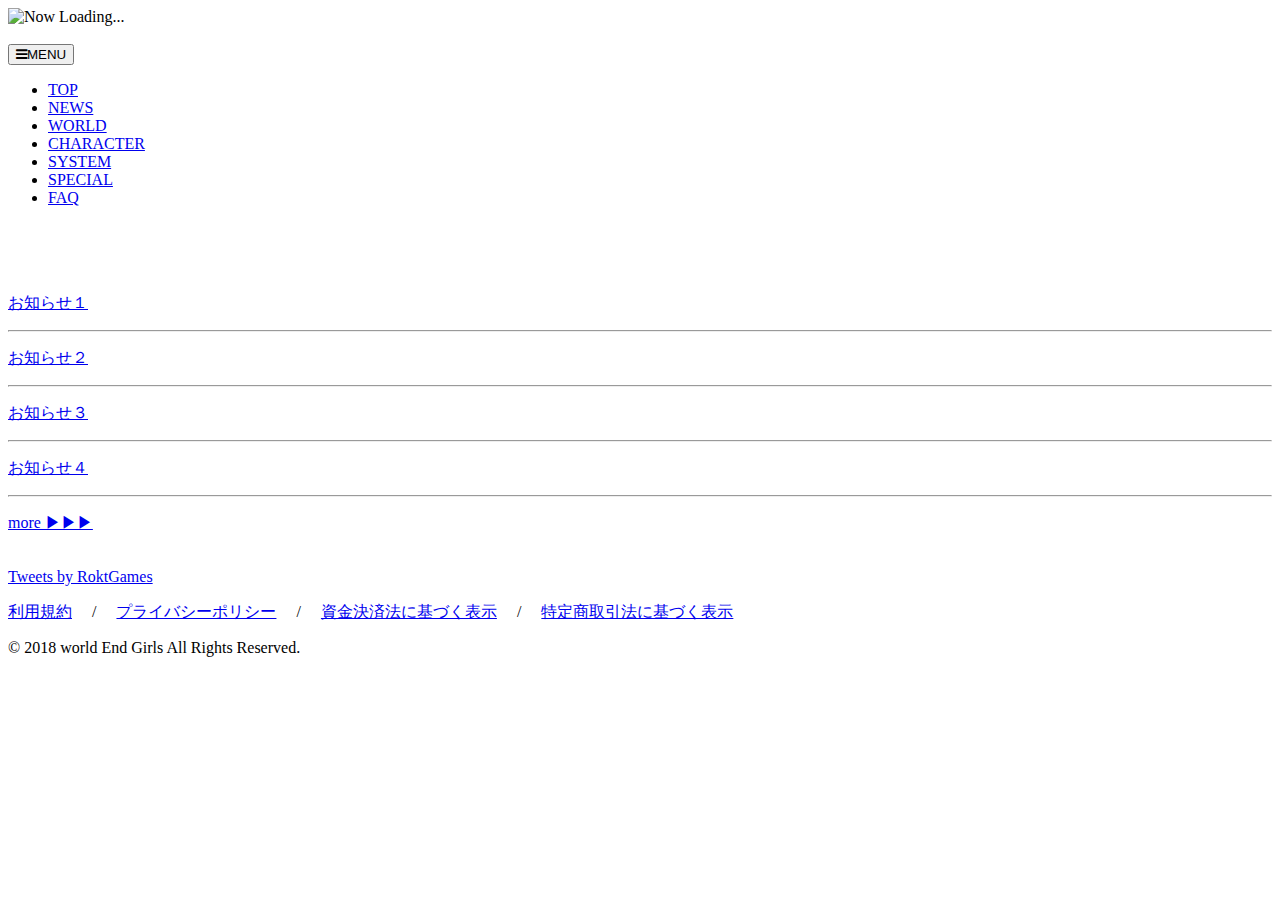
==== index.html @ 0b88b8f5 "Add files via upload" ====
<!DOCTYPE html>
<html lang="ja">
<head>
  <meta charset="UTF-8">
  <title>ワールドエンドガールズ</title>
  <meta name="viewport" content="width=device-width">
  <meta http-equiv="Expires" content="0">
  <link rel="stylesheet" href="css/normalize.css">
<link rel="stylesheet" href="css/style.css?update=20180203" />
  <link rel="SHORTCUT ICON" href="img/WEG.ico">
  <link href="http://netdna.bootstrapcdn.com/font-awesome/4.2.0/css/font-awesome.css" rel="stylesheet">
  <meta name=”robots” content=”noindex”>
  <script type="text/javascript" src="js/jquery-3.2.1.min.js"></script>
<script type="text/javascript">
    /*トグル*/
  $(function(){

  	$("#menubtn").click(function(){
  		$("#menu").slideToggle();
  	});

  });
  //画像のみ保存禁止
  $(function(){
  $("img").on("contextmenu",function(){
  return false;
  });
});
/*ローディング*/
$('head').append(
    '<style type="text/css">#container { display: none; } #fade, #loader { display: block; }</style>'
);

jQuery.event.add(window,"load",function() { // 全ての読み込み完了後に呼ばれる関数
    var pageH = $("#container").height();

    $("#fade").css("height", pageH).delay(900).fadeOut(800);
    $("#loader").delay(600).fadeOut(300);
    $("#container").css("display", "block");
});
/**/

  </script>
</head>
<body onMouseDown="return false;" onSelectStart="return false">
  <div id="loader">
    <img src="img/a.gif" alt="Now Loading..." width="auto" height="auto">
</div>
<div id="fade"></div>
<div id="container">
  <!--[if lt IE 8]>
          <p>お使いのブラウザは<strong>古い</strong>ため、表示が崩れることがあります。
          <a href="http://browsehappy.com/">他のブラウザ</a>を利用されるか、<a href="http://www.google.com/chromeframe/?redirect=true">Google Chrome Frame</a>をインストールすることで正しく表示することができます。</p>
  <![endif]-->
  <div class="wrapper">
    <div class="content">
      <div class="box">
<header>
<div class="boxA">
  <div class="boxA-1">
    <a href="index.html"><img src="img/Title_rogo.png" alt="" class="logo" width="auto" height="130"></a>
  </div>
  <div class="boxA-2">

    <button type="button" id="menubtn">
    <i class="fa fa-bars"></i><span>MENU</span>

    </button>

    <nav class="menu" id="menu">
    <ul>
      <li ontouchstart=""><a href="#"><img src="img/bottanA_.png" alt="" class="m1"><span class="mA">TOP</span></a></li>
      <li ontouchstart=""><a href="news.html"><img src="img/bottanB.png" alt="" class="m2"
        onmouseover="this.src='img/bottanB_.png'" onmouseout="this.src='img/bottanB.png'"><span class="mB">NEWS</span></a></li>
        <li ontouchstart=""><a href="world.html"><img src="img/bottanG.png" alt="" class="m7"
          onmouseover="this.src='img/bottanG_.png'" onmouseout="this.src='img/bottanG.png'"><span class="mG">WORLD</span></a></li>
      <li ontouchstart=""><a href="character.html"><img src="img/bottanC.png" alt="" class="m3"
        onmouseover="this.src='img/bottanC_.png'" onmouseout="this.src='img/bottanC.png'"><span class="mC">CHARACTER</span></a></li>
      <li ontouchstart=""><a href="system.html"><img src="img/bottanD.png" alt="" class="m4"
        onmouseover="this.src='img/bottanD_.png'" onmouseout="this.src='img/bottanD.png'"><span class="mD">SYSTEM</span></a></li>
      <li ontouchstart=""><a href="special.html"><img src="img/bottanE.png" alt="" class="m5"
        onmouseover="this.src='img/bottanE_.png'" onmouseout="this.src='img/bottanE.png'"><span class="mE">SPECIAL</span></a></li>
      <li ontouchstart=""><a href="faq.html"><img src="img/bottanF.png" alt="" class="m6"
        onmouseover="this.src='img/bottanF_.png'" onmouseout="this.src='img/bottanF.png'"><span class="mF">FAQ</span></a></li>

      <!--<li><div class="mv1">
        <iframe
        src="https://www.youtube.com/embed/xvHPAVapnuY?rel=0&iv_load_policy=3&showinfo=0&controls=0&modestbranding=1"
        frameborder="0" allowfullscreen>
        </iframe>
      </div></li>-->
    </ul>
  </nav>

  </div>
</div>
</header>
<span><img class="cathi" src="img/catch.png" alt="" class="myimg1" width="80%" height=""></span>
<span><img class="cathi2" src="img/catch.png" alt="" class="myimg1" width="80%" height=""></span>


<div class="download-button">
  <div class="yo"><img class="" src="img/yotei.png" alt="" width="50%" height="auto"></div>
<!--
  <div class="ap"><a class="apple" target="_blank" href="javascript:void(0)">
    <img src="img/apple.png" alt="" class="apimg" width="" height=""></a></div>
  <div class="go"><a class="google" target="_blank" href="javascript:void(0)">
  <img src="img/google.png" alt="" class="goimg" width="" height=""></a></div>
-->
</div>

<!--
<div class="mv2">
  <iframe
  src="https://www.youtube.com/embed/xvHPAVapnuY?rel=0&iv_load_policy=3&showinfo=0&controls=0&modestbranding=1"
  frameborder="0" allowfullscreen>
  </iframe>
</div>-->


<div class="contmoji">
  <span><img src="img/news2.png" alt="" class="C"></span>
</div>

<div class="HQ">
  <div class="Os">
    <div class="Os2">

      <p class="no1"><a href="#">お知らせ１</a></p>
      <hr>
      <p class="no1"><a href="#">お知らせ２</a></p>
      <hr>
      <p class="no1"><a href="#">お知らせ３</a></p>
      <hr>
      <p class="no1"><a href="#">お知らせ４</a></p>
      <hr>

      <p class="no1 no2"><a href="news.html">more ▶▶▶</a></p>


    </div>
  </div>

  <div class="contmoji2">
    <span><img src="img/twitter.png" alt="" class="C"></span>
  </div>

  <div class="Tw">
    <div class="Tw2">
      <a class="twitter-timeline" href="https://twitter.com/RoktGames?ref_src=twsrc%5Etfw">
      Tweets by RoktGames</a> <script async src="https://platform.twitter.com/widgets.js" charset="utf-8"></script>
    </div>
</div>
</div>


</div><!--widthのdiv-->
</div><!--contentのdiv-->


</div><!--wrapperのdiv-->
<div class="footer">
  <div class="link">
    <p>
    <a href="#">利用規約</a>
    <span>　/　</span>
    <a href="#">プライバシーポリシー</a>
    <span>　/　</span>
    <a href="#">資金決済法に基づく表示</a>
    <span>　/　</span>
    <a href="#">特定商取引法に基づく表示</a>
  </p>
  </div>
  <div class="copyright">
  <p>© 2018 world End Girls  All Rights Reserved.</p>
  </div>
</div>
</div><!--ローディングのやつ-->

</body>

</html>
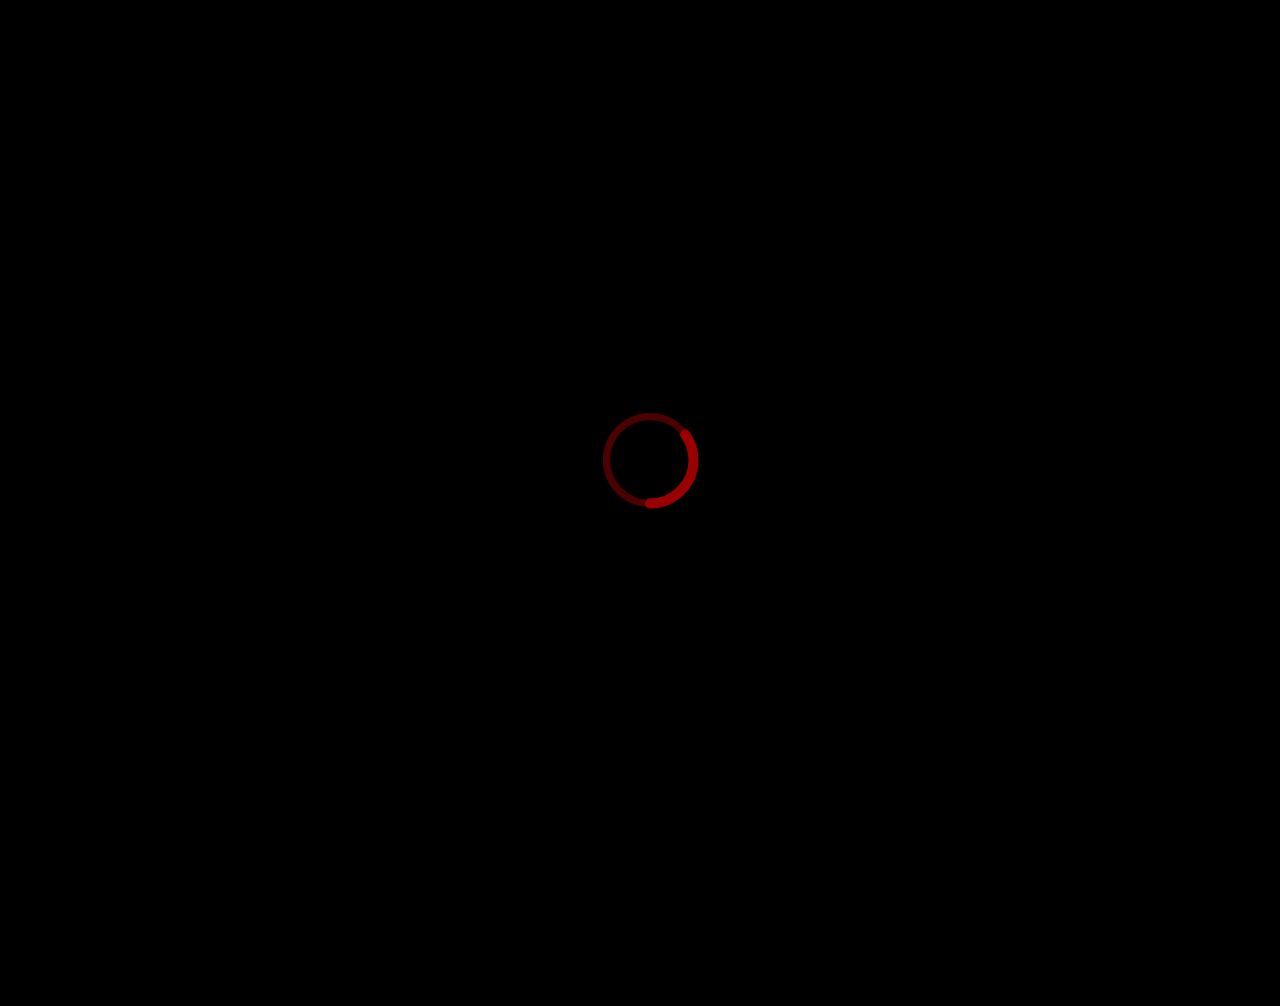
==== commit 072ce872: "Add files via upload" ====
--- a/index.html
+++ b/index.html
@@ -126,14 +126,17 @@
   <div class="Os">
     <div class="Os2">
 
-      <p class="no1"><a href="#">お知らせ１</a></p>
+      <p class="no1"><a href="#">2019/05/01<br>公式サイトを公開しました。</a></p>
       <hr>
-      <p class="no1"><a href="#">お知らせ２</a></p>
+      <!--
+      <p class="no1"><a href="#"></a></p>
       <hr>
-      <p class="no1"><a href="#">お知らせ３</a></p>
+      <p class="no1"><a href="#"></a></p>
       <hr>
-      <p class="no1"><a href="#">お知らせ４</a></p>
+      <p class="no1"><a href="#"></a></p>
       <hr>
+      -->
+
 
       <p class="no1 no2"><a href="news.html">more ▶▶▶</a></p>
 
@@ -147,8 +150,12 @@
 
   <div class="Tw">
     <div class="Tw2">
+<a class="twitter-timeline" data-height="300" href="https://twitter.com/RoktGames?ref_src=twsrc%5Etfw">Tweets by RoktGames</a>
+<script async src="https://platform.twitter.com/widgets.js" charset="utf-8"></script>
+
+      <!--
       <a class="twitter-timeline" href="https://twitter.com/RoktGames?ref_src=twsrc%5Etfw">
-      Tweets by RoktGames</a> <script async src="https://platform.twitter.com/widgets.js" charset="utf-8"></script>
+      Tweets by RoktGames</a> <script async src="https://platform.twitter.com/widgets.js" charset="utf-8"></script>-->
     </div>
 </div>
 </div>
--- a/css/style.css
+++ b/css/style.css
@@ -0,0 +1,396 @@
+@charset "UTF-8";
+
+
+body{margin:0;
+    background-color: #000;
+    font-family: 'メイリオ','Hiragino Kaku Gothic Pro',sans-serif;
+  }
+  #loader{
+    width: 80px;
+    height: 80px;
+    display: none;
+    position: fixed;
+    _position: absolute;     /* IE6対策 */
+    top: 50%;
+    left: 50%;
+    margin-top: -40px;       /* heightの半分のマイナス値 */
+    margin-left: -40px;      /* widthの半分のマイナス値 */
+    z-index: 10;             /* #fadeより多い値を入れて下さい */
+}
+#fade{
+    width: 100%;
+    height: 100%;
+    display: none;
+    background-color: #000;
+    position: absolute;
+    top: 0px;
+    left: 0px;
+    z-index: 5;              /* #loaderより少ない値を入れて下さい */
+}
+  .wrapper{min-height: auto;
+    background: url("../img/background.gif") no-repeat center center;
+    background-size: cover;
+    overflow: hidden;
+    position: relative;}
+  .content{min-height: 940px;
+    background: url("../img/main-background-character.png") no-repeat center center;
+    background-size: cover;
+
+    overflow: hidden;
+    position: relative;}
+  .box{width: auto; margin:0 auto; position: relative;}
+    .box:After{content:""; display: block; clear: both;}
+.boxA{width: 500px; height: auto;float: left;}
+/*ロゴ*/
+.boxA-1{text-align: center; margin: 10px; height: 150px;}
+.logo{margin-left: 100px; padding-top: 45px;}
+/*ナビゲーション*/
+.boxA-2{margin-top: 75px; margin-left: 100px;}
+.menu ul{margin: 0; padding: 0; list-style: none; height: 590px;}
+.menu li{width: 250px; margin-top: 40px; opacity: 0.9; text-align: left;}
+.menu img{width: auto; height: 45px;}
+/*保存禁止　スマホ*/
+img{
+  -webkit-touch-callout:none;
+  -webkit-user-select:none;
+  -moz-touch-callout:none;
+  -moz-user-select:none;
+  touch-callout:none;
+  user-select:none;
+}
+/*キャッチコピー*/
+.cathi{position: absolute;top:50px; right:0; height: 90%; width: auto;}
+/*download*/
+.download-button{width: 100%;clear: both; z-index: 5;}
+.download-button:After{content:""; display: block; clear: both;}
+.ap{
+  float: left;width: 68%; text-align: right;
+  padding-right: 2%;
+  -moz-box-sizing:border-box;
+  -webkit-box-sizing:border-box;
+  box-sizing:border-box;}
+.go{float: left;width: 28%; text-align: left;
+  padding-left: 2%;
+  -moz-box-sizing:border-box;
+  -webkit-box-sizing:border-box;
+  box-sizing:border-box;
+}
+
+.yo{
+  display: inline-block;
+  position: relative;
+  float: right;width: 80%; text-align: right;
+  margin-right: 10%;
+  -moz-box-sizing:border-box;
+  -webkit-box-sizing:border-box;
+  box-sizing:border-box;
+
+}
+
+
+.apimg{width: auto; height: 70px;}
+  .goimg{width: auto; height: 70px;}
+  /*ふったー*/
+.footer{
+background-color: #000;
+color: #fff;
+font-size: 0.70em;
+line-height: 1em;
+padding: 1em 0;
+justify-content: space-around;
+width: 100%;
+}
+.footer:After{content:""; display: block; clear: both;}
+.link{float: left; width: 50%;text-align: center;
+  padding: 5px;
+  -moz-box-sizing:border-box;
+  -webkit-box-sizing:border-box;
+  box-sizing:border-box;
+}
+.copyright{float: left; width: 50%; text-align: center;
+  padding: 5px;
+  -moz-box-sizing:border-box;
+  -webkit-box-sizing:border-box;
+  box-sizing:border-box;}
+.footer a{
+  color: #fff;
+}
+
+.mv1{
+  background: url("../img/back.png") no-repeat; background-size: 100%;
+  position:relative;
+  width:auto;
+  padding-top:85%;
+  margin: auto;
+  margin-top: 5%;
+}
+.mv1 iframe{
+  position:absolute;
+  top: 0;
+  right: 0;
+  bottom: 0;
+  left: 0;
+  margin: auto;
+  width: 85%;
+  height: 57%;
+}
+
+
+
+.mv2{
+  background: url("../img/back.png") no-repeat; background-size: 100%;
+  position:relative;
+  width:80%;
+  padding-top:67%;
+  margin: auto;
+  margin-top: 5%;
+}
+.mv2 iframe{
+  position:absolute;
+  top: 0;
+  right: 0;
+  bottom: 0;
+  left: 0;
+  margin: auto;
+  width: 85%;
+  height: 57%;
+}
+
+.contmoji{display: none;}
+.contmoji2{display: none;}
+
+.HQ{width: 100%; height:auto;}
+.HQ:After{ content:""; display: block; clear: both;}
+
+.Os{width: 80%; height: auto; background: url("../img/back2.jpg");background-size:cover;
+  font-size: 12px;
+border: solid 1px #fff;
+margin: auto;
+padding: 5%;
+-moz-box-sizing:border-box;
+-webkit-box-sizing:border-box;
+box-sizing:border-box;
+padding-bottom: 2.5px;
+margin-bottom: 10px;
+}
+.Os2{width: 100%; height: auto;}
+
+.no1{color: #fff;
+  white-space: nowrap;
+  overflow: hidden;
+  text-overflow: ellipsis;}
+.no1 a{ color: #fff;text-decoration: none;}
+.no1 a:hover{opacity: 0.5;}
+.no2{text-align: right;}
+
+hr {
+  height: 10px;
+background-image: linear-gradient(
+  90deg,
+  hsla(0, 0%, 50%, 1),
+  hsla(0, 0%, 50%, 1) 33.33%,
+  hsla(0, 0%, 50%, 0) 33.33%,
+  hsla(0, 0%, 50%, 0) 100%);
+background-size: 3px 100%;
+border: none;
+width: 100%;
+}
+
+.Tw{width: 80%; height: auto;
+background: url('../img/back2.jpg');background-size:cover;
+border: solid 1px #fff;
+margin: auto;
+margin-top: 0px;
+padding: 5%;
+-moz-box-sizing:border-box;
+-webkit-box-sizing:border-box;
+box-sizing:border-box;
+margin-bottom: 40px;
+}
+.Tw2{height: 300px; margin: 0 auto; text-align: center;}
+.twitter-timeline{height: 300px;}
+
+/*アニメーション背景*/
+.content{opacity:0;}
+.content{
+  -webkit-animation: example 0.5s ease 0.5s 1 forwards;
+  animation: example 0.5s ease 0.5s 1 forwards;
+}
+@-webkit-keyframes example {
+  100% {
+    opacity: 1;
+  }
+}
+@keyframes example {
+  100% {
+    opacity: 1;
+  }
+}
+/*アニメーションきゃっちこぴー*/
+.cathi{
+  opacity: 0;
+  /*-webkit-transform: translateX(100%);
+  -ms-transform: translateX(100%);
+  transform: translateX(100%);*/
+}
+
+.cathi{
+  -webkit-animation: example 1s ease 1s  forwards;
+  animation: example 1s ease 1s  forwards;
+}
+/*aver*/
+.cathi2{
+  opacity: 0;
+  /*-webkit-transform: translateX(-100%);
+  -ms-transform: translateX(-100%);
+  transform: translateX(-100%);*/
+}
+
+.cathi2{
+  -webkit-animation: example 1s ease 1s  forwards;
+  animation: example 1s ease 1s  forwards;
+}
+
+@keyframes example {
+  100% {
+    opacity: 1;
+    /*-webkit-transform: translateX(0);
+    -ms-transform: translateX(0);
+    transform: translateX(0);*/
+  }
+}
+
+
+
+/*maxは以下*/
+
+@media(max-width:530px)
+{
+  .footer{font-size: 10px;
+  line-height: 2.5em;}
+  .apimg{width: auto; height: 50px;}
+    .goimg{width: auto; height: 50px;}
+}
+
+  @media(max-width:960px)
+  {
+.content{background: url("../img/mainSP2.png") no-repeat; background-size: 100%; overflow: hidden;}
+.cathi{display: none;}
+.cathi2{height: auto; width: 15%; z-index: 0;margin-top: 70px;}
+.boxA{width:100%; height:auto;background-color: #000; height:auto;}
+.boxA:After{content:""; display: block; clear: both;}
+.boxA-1{height:auto; margin: 0; float: left; width: 100%; text-align: left; padding: 5px;}
+.logo{height: auto; width:200px; padding: 5px 5px 5px 5px; margin-top: 5px;margin-left: 0px;}
+.boxA-2{height: auto; float: left; width: 100%; margin: 0;}
+.boxA-2:After{content:""; display: block; clear: both;}
+.link{float: left; width: 100%;  padding: 2em;}
+.copyright{float: left; width: 100%;}
+
+/*近日リリース予定*/
+.yo{width: 100%; height: auto;text-align: center;
+  padding: 2%;
+  -moz-box-sizing:border-box;
+  -webkit-box-sizing:border-box;
+  box-sizing:border-box;
+  background-color: rgba(0,0,0,0.2);
+  display: flex;
+justify-content: center;
+align-items: center;
+margin-right: 0px;
+}
+.yo img{width: 50%; height: auto;}
+
+
+
+header{
+    width: 100%;
+    position:fixed;
+    top:0;
+    z-index: 999;
+    background-color: #000;
+    }
+.menu{
+position: absolute;
+width: 100%;
+height: auto;
+margin: 0px;
+background-color: #000;
+z-index: 1;
+}
+.menu ul{width: 100%; height: auto;}
+.m1{display: none;}
+.m2{display: none;}
+.m3{display: none;}
+.m4{display: none;}
+.m5{display: none;}
+.m6{display: none;}
+.m7{display: none;}
+.mv1{display: none;}
+.menu li{width: 100%; margin:0px; text-align: center;}
+.menu li a{
+  display: block;
+	padding: 10px 10px;
+	color: #fff;
+	font-size: 14px;
+	text-decoration: none;}
+  .menu li a:active{
+  background-color: #c9031f; color:#000;}
+  .mA{}
+    .download-button{width: 100%; margin-top: 38%;}
+    .download-button:After{content:""; display: block; clear: both;}
+    .ap{float: left;width: 50%;}
+    .go{float: left;width: 50%;}
+    .contmoji{ display: block;padding: 0px; margin-left: 0px; width: 100%; height: auto; text-align: center;}
+  .contmoji img{ padding: 2px; width:auto; height:50px;}
+  .contmoji2{ display: block;padding: 0px; margin-left: 0px; width: 100%; height: auto; text-align: center;}
+.contmoji2 img{ padding: 2px; width:auto; height:50px;}
+
+/* トグルボタン */
+#menubtn	{padding: 6px 12px;
+	border: solid 1px #fff;
+	background-color: #000;
+	position: absolute;
+	top: 15px;
+	right: 15px;
+	cursor: pointer}
+
+#menubtn:hover	{opacity: 0.8;}
+
+#menubtn:focus	{outline: none}
+
+#menubtn i	{color: #fff;
+	font-size: 18px}
+
+#menubtn span	{display: inline-block;
+	text-indent: -9999px}
+
+/* ナビゲーションメニュー（縦並び） */
+.menu	{display: none}
+  }
+
+
+  @media(min-width:961px)
+  {
+    .mA{display: none;}
+    .mB{display: none;}
+    .mC{display: none;}
+    .mD{display: none;}
+    .mE{display: none;}
+    .mF{display: none;}
+        .mG{display: none;}
+    .cathi2{display: none;}
+
+    .mv2{display: none;}
+    .HQ{display: none;}
+
+    /* トグルボタン */
+    #menubtn	{display: none}
+
+    /* ナビゲーション */
+    #menu	{display: block !important}
+  }
+/*minは以上*/
+@media(min-width:1920px)
+{
+    .box{width: 1920px; margin-left: auto; margin-right: auto;}
+}
